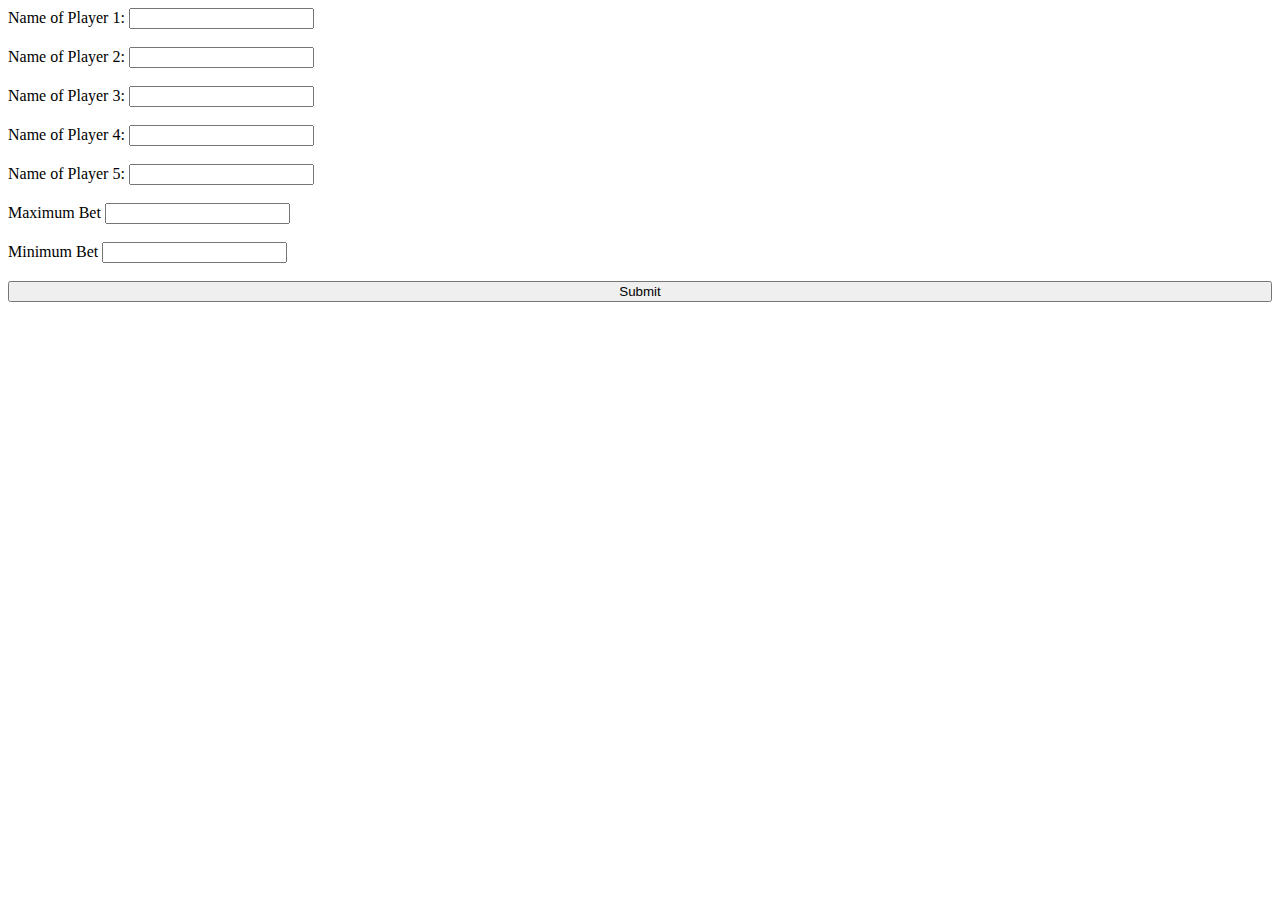
==== webapp/blackjack/init.html @ e8ec40d5 "Adding form initialise game, updating folder structure" ====
<!DOCTYPE html>
<html xmlns="http://www.w3.org/1999/xhtml">
    <head>
        <title></title>
    </head>
    <body>
        <form action="/blackjack/form" style="display:flex; flex-direction:column;">
            <div>
                <label for="playername1">Name of Player 1:</label>
                <input type="text" name="playername1" id="playername1"/><br></br>
            </div>
            
            <div>
                <label for="playername2">Name of Player 2:</label>
                <input type="text" name="playername2" id="playername2"/><br></br>
            </div>
            <div>
                <label for="playername3">Name of Player 3:</label>
                <input type="text" name="playername3" id="playername3"/><br></br>
            </div>
            <div>
                <label for="playername4">Name of Player 4:</label>
                <input type="text" name="playername4" id="playername4"/><br></br>
            </div>
            <div>
                <label for="playername5">Name of Player 5:</label>
                <input type="text" name="playername5" id="playername5"/><br></br>
            </div>
            <div>
                <label for="maxBet">Maximum Bet</label>
                <input type="number" name="maxBet" id="maxBet"/><br></br>
            </div>
            <div>
                <label for="minBet">Minimum Bet</label>
                <input type="number" name="minBet" id="minBet"/><br></br>
            </div>
            
            <input type="submit" value="Submit"/>
        </form>
    </body>
</html>
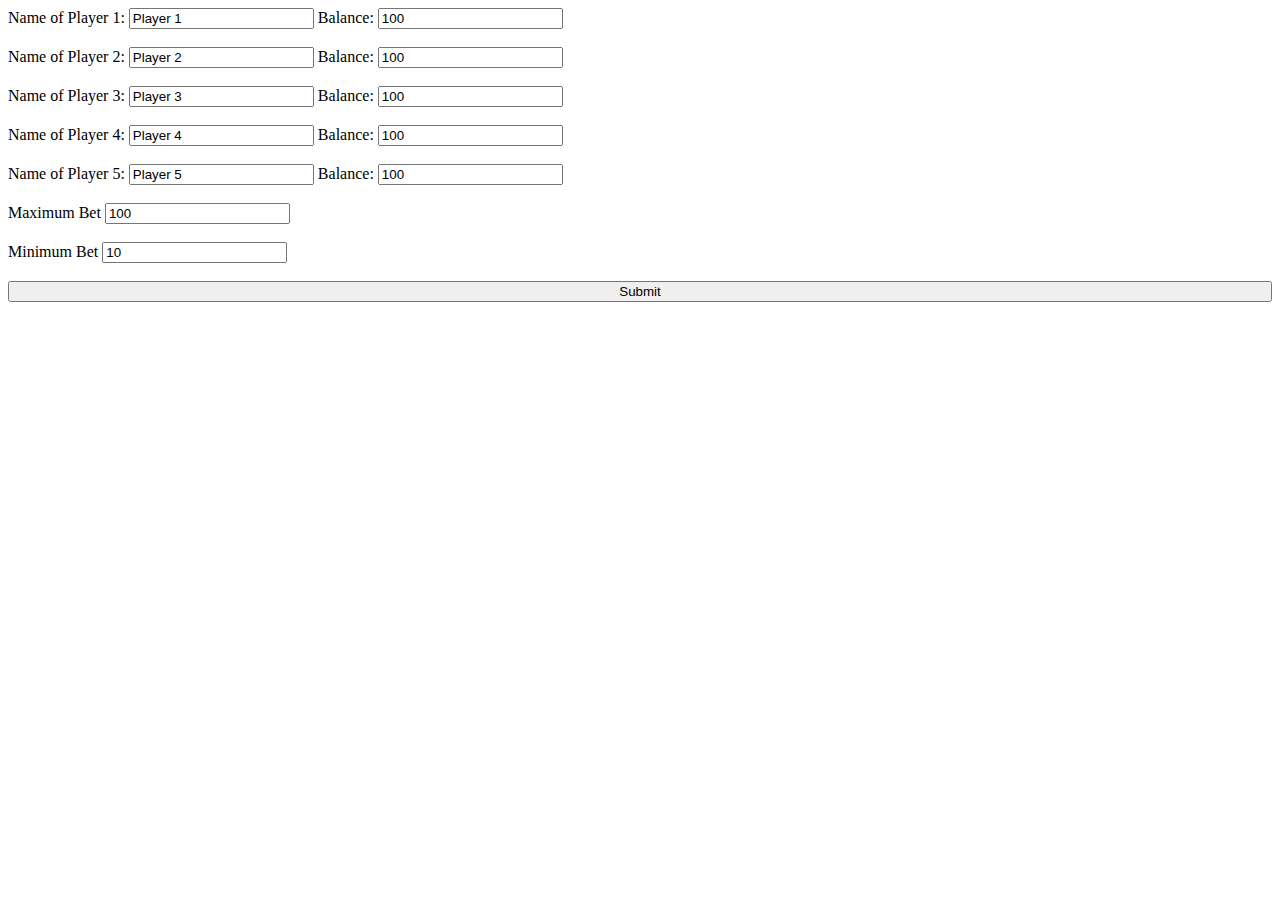
==== commit cf82a9e6: "Balance nun pro Spieler frei wählbar Kartendecks auf 6 Decks erweitert (wie in erster Sitzung bespro" ====
--- a/webapp/blackjack/init.html
+++ b/webapp/blackjack/init.html
@@ -7,32 +7,42 @@
         <form action="/blackjack/form" style="display:flex; flex-direction:column;">
             <div>
                 <label for="playername1">Name of Player 1:</label>
-                <input type="text" name="playername1" id="playername1"/><br></br>
+                <input type="text" name="playername1" id="playername1" value="Player 1"/>
+                <label for="balance1">Balance:</label>
+                <input type="number" name="balance1" id="balance1" value="100"/><br></br>
             </div>
             
             <div>
                 <label for="playername2">Name of Player 2:</label>
-                <input type="text" name="playername2" id="playername2"/><br></br>
+                <input type="text" name="playername2" id="playername2" value="Player 2"/>
+                <label for="balance2">Balance:</label>
+                <input type="number" name="balance2" id="balance2" value="100"/><br></br>
             </div>
             <div>
                 <label for="playername3">Name of Player 3:</label>
-                <input type="text" name="playername3" id="playername3"/><br></br>
+                <input type="text" name="playername3" id="playername3" value="Player 3"/>
+                <label for="balance3">Balance:</label>
+                <input type="number" name="balance3" id="balance3" value="100"/><br></br>
             </div>
             <div>
                 <label for="playername4">Name of Player 4:</label>
-                <input type="text" name="playername4" id="playername4"/><br></br>
+                <input type="text" name="playername4" id="playername4" value="Player 4"/>
+                <label for="balance4">Balance:</label>
+                <input type="number" name="balance4" id="balance4" value="100"/><br></br>
             </div>
             <div>
                 <label for="playername5">Name of Player 5:</label>
-                <input type="text" name="playername5" id="playername5"/><br></br>
+                <input type="text" name="playername5" id="playername5" value="Player 5"/>
+                <label for="balance5">Balance:</label>
+                <input type="number" name="balance5" id="balance5" value="100"/><br></br>
             </div>
             <div>
                 <label for="maxBet">Maximum Bet</label>
-                <input type="number" name="maxBet" id="maxBet"/><br></br>
+                <input type="number" name="maxBet" id="maxBet" value="100"/><br></br>
             </div>
             <div>
                 <label for="minBet">Minimum Bet</label>
-                <input type="number" name="minBet" id="minBet"/><br></br>
+                <input type="number" name="minBet" id="minBet" value="10"/><br></br>
             </div>
             
             <input type="submit" value="Submit"/>
